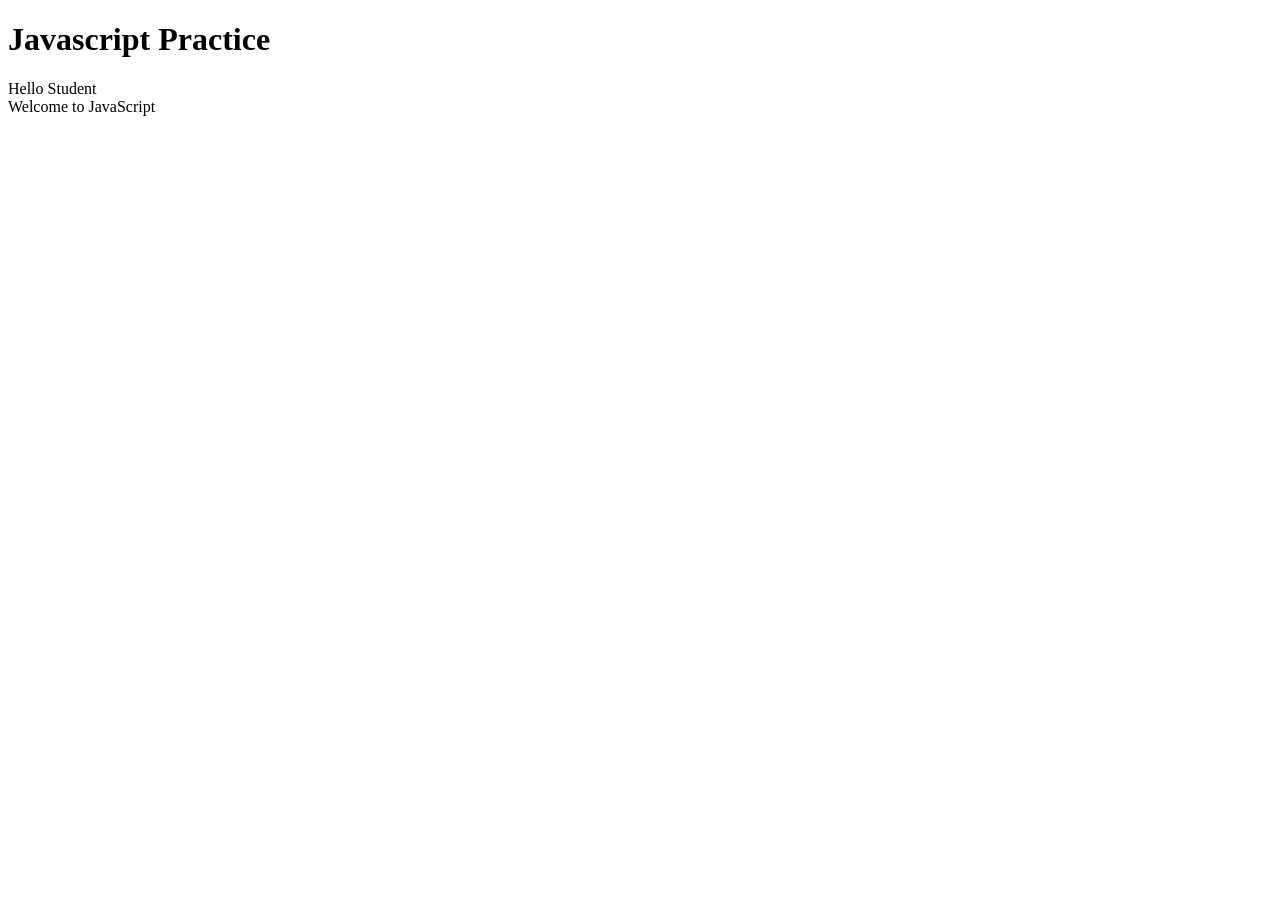
==== index.html @ 00ac01f9 "Java Script Tasks" ====
<!DOCTYPE html>
<html lang="en">
<head>
    <meta charset="UTF-8">
    <meta name="viewport" content="width=device-width, initial-scale=1.0">
    <title>Java Script Tasks</title>
</head>
<body>
    <h1>Javascript Practice</h1>
    
    <script src="task1.js"></script>
    
</body>
</html>
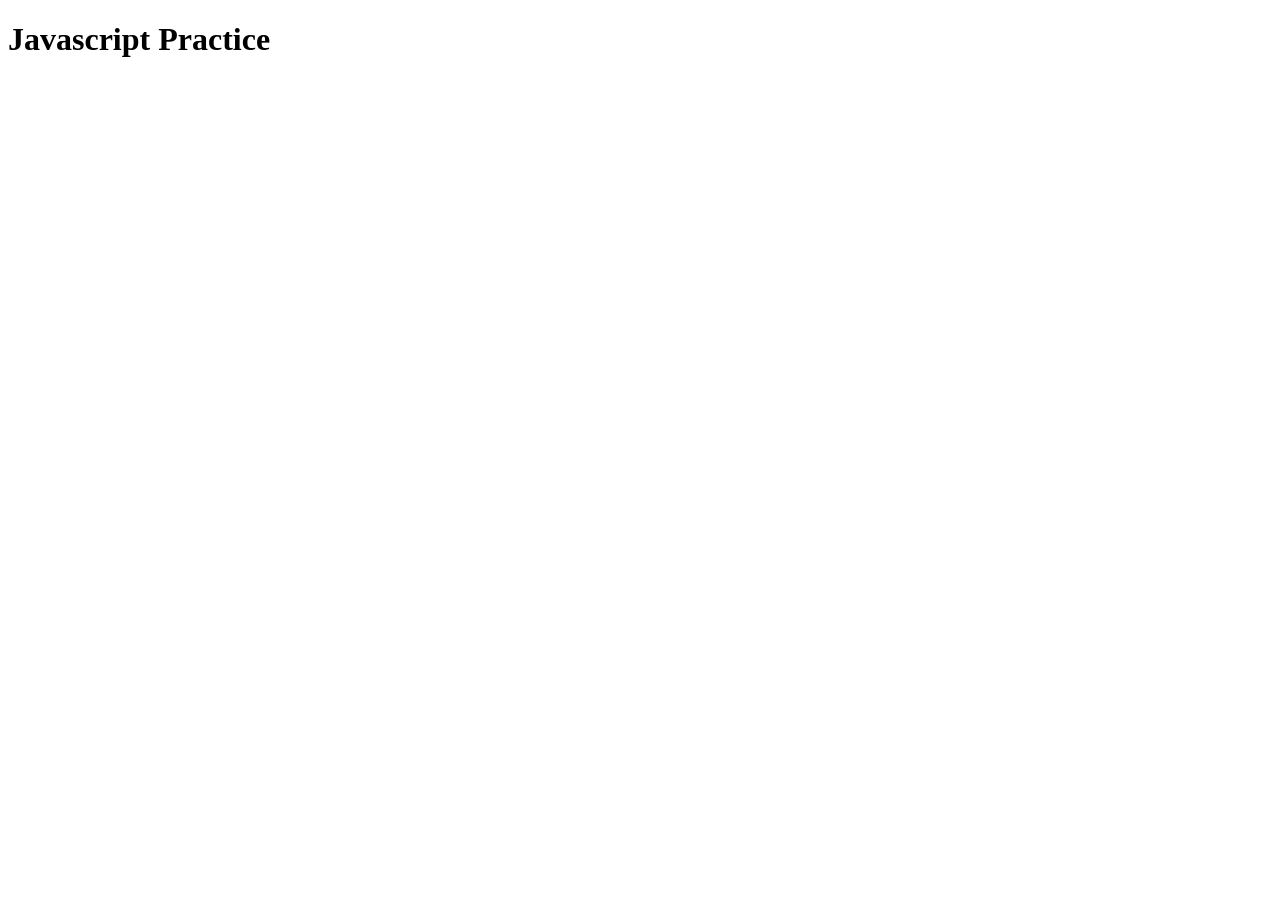
==== commit 54648b0c: "Task2 Completed" ====
--- a/index.html
+++ b/index.html
@@ -8,7 +8,8 @@
 <body>
     <h1>Javascript Practice</h1>
     
-    <script src="task1.js"></script>
+    <!-- <script src="task1.js"></script> -->
+    <script src="task2.js"></script>
     
 </body>
 </html>
